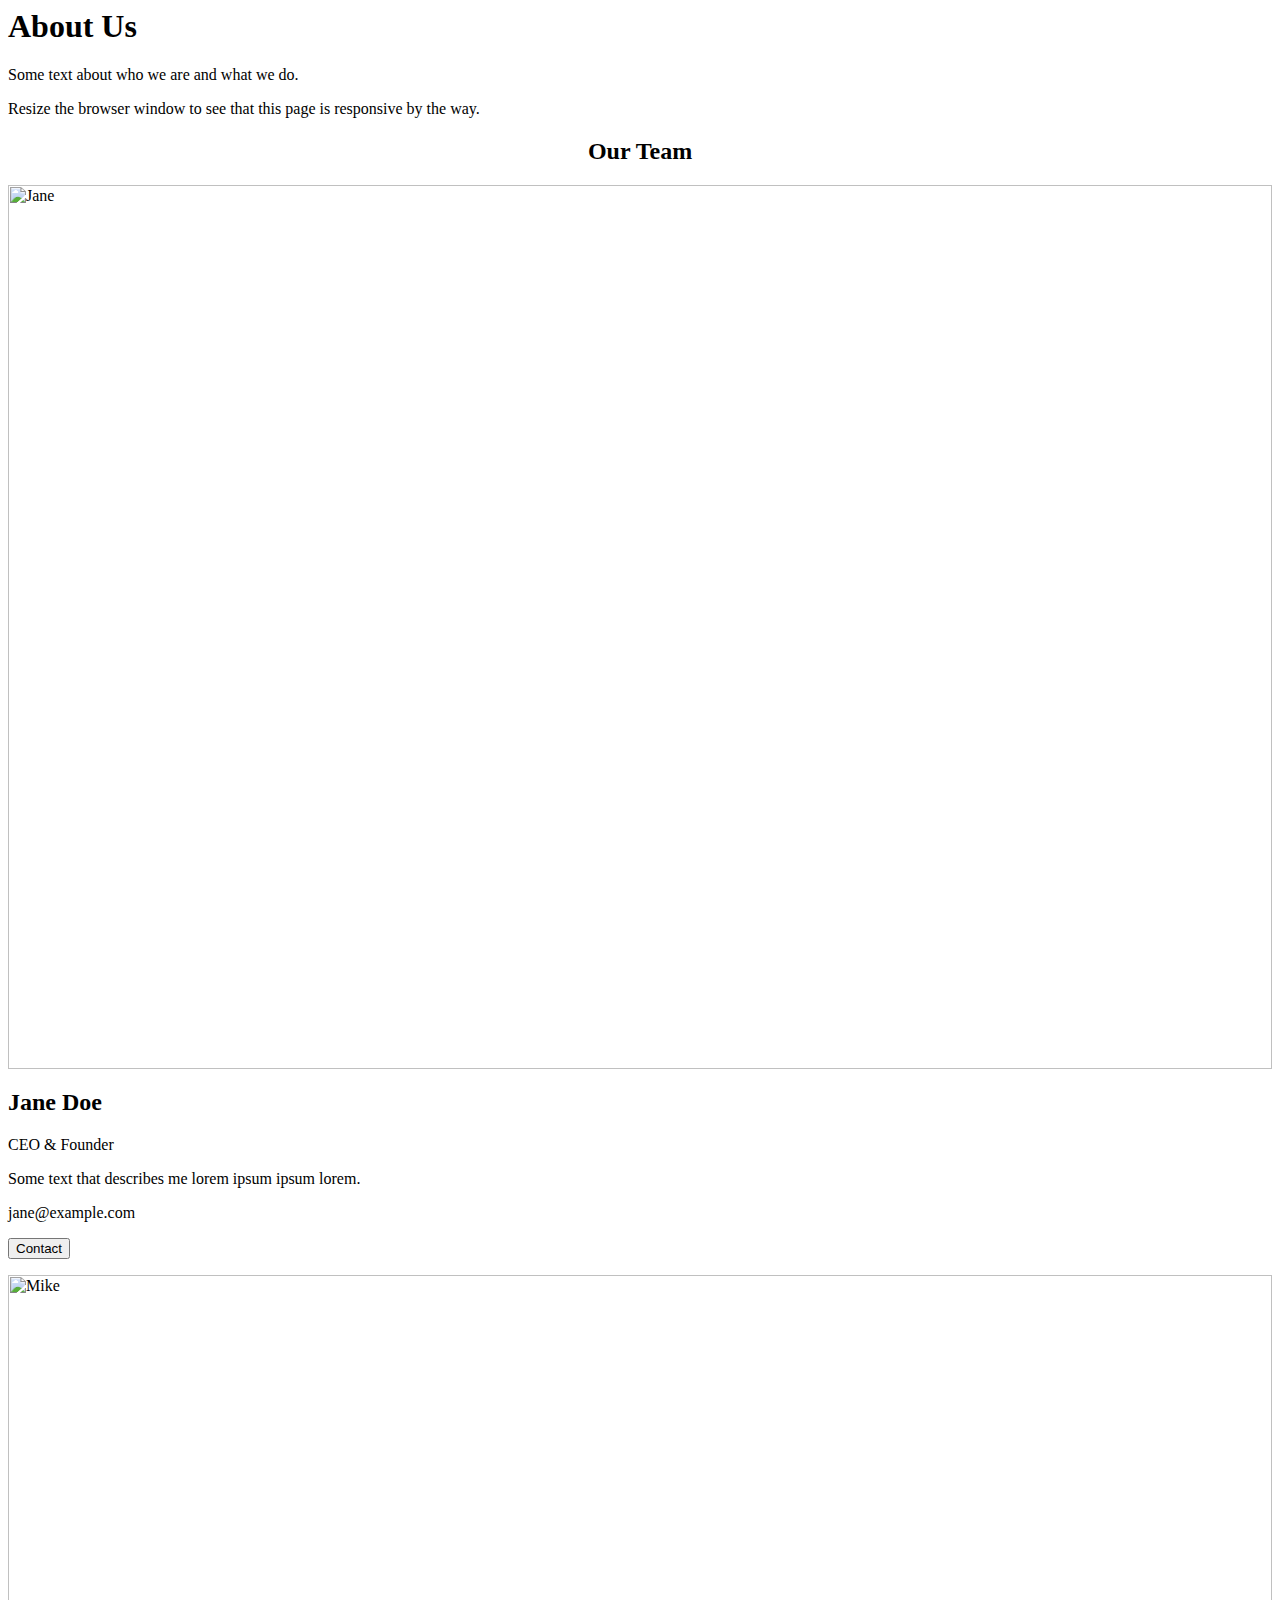
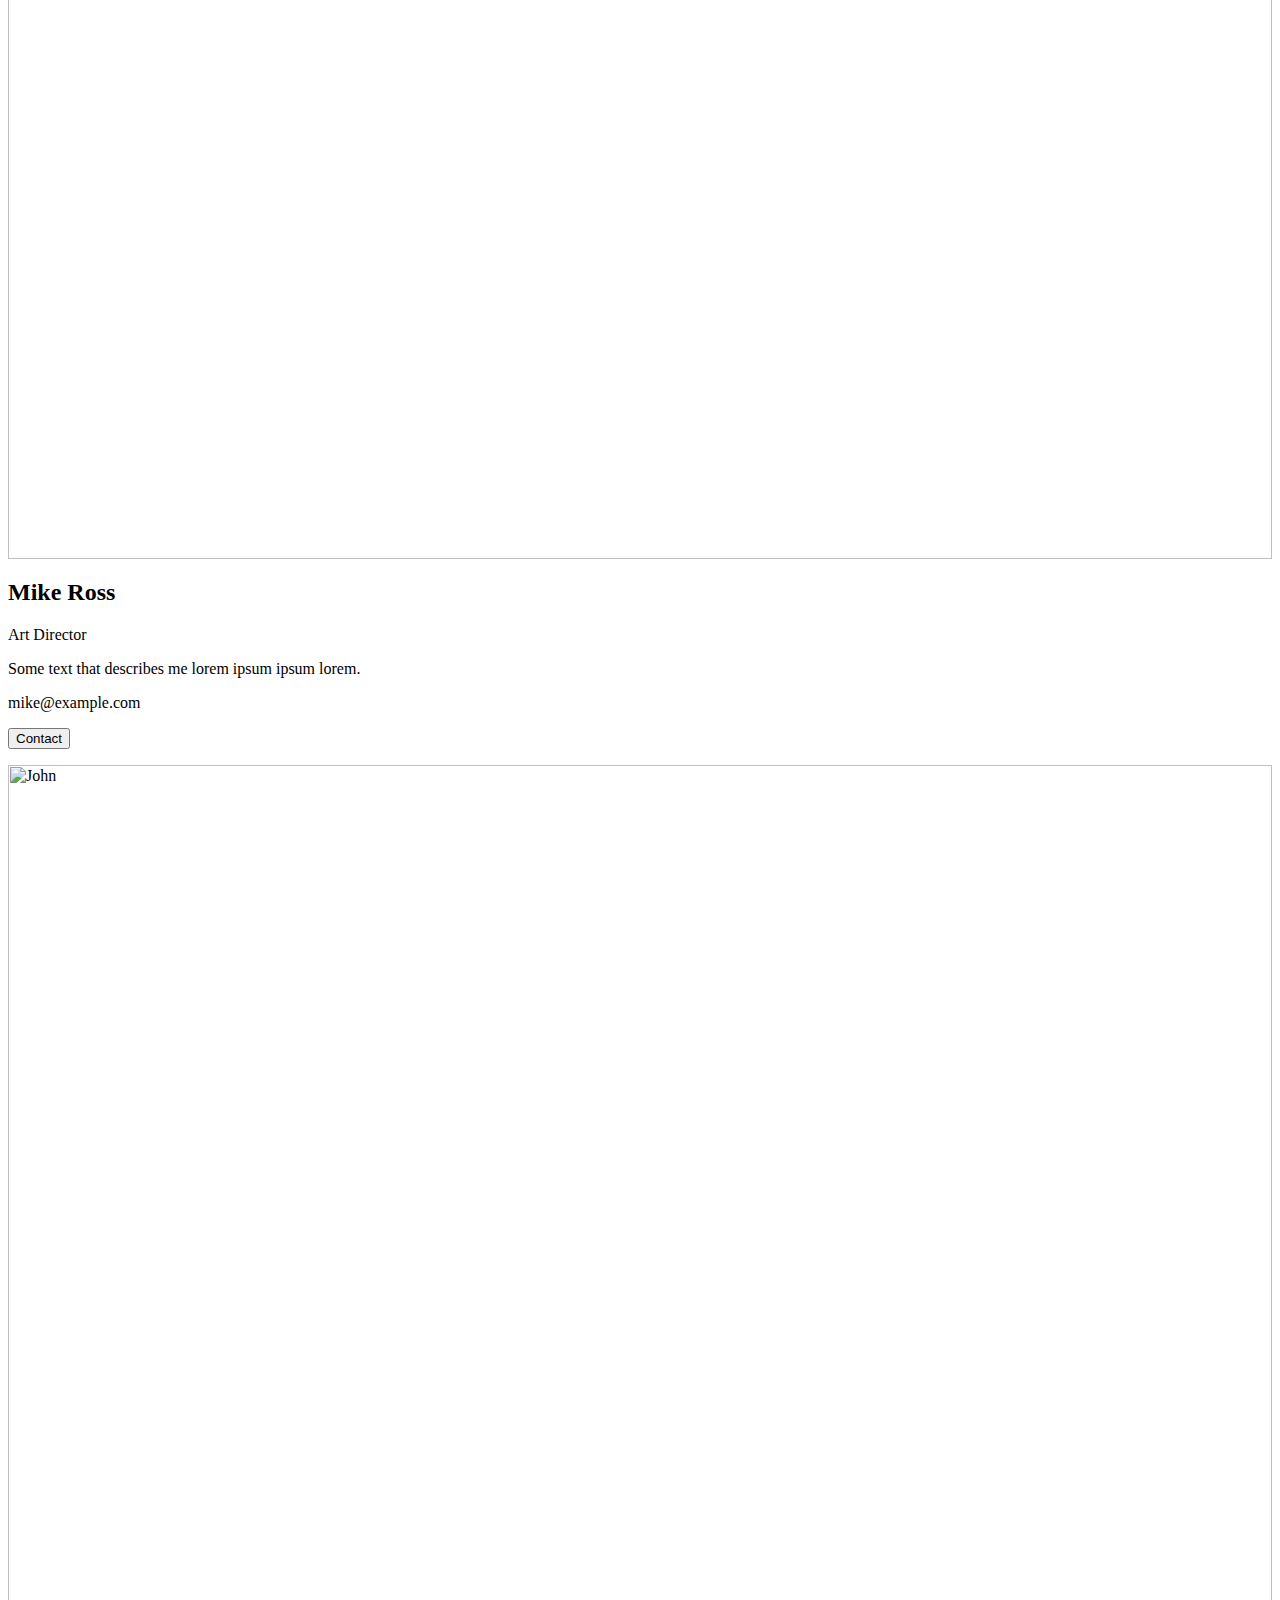
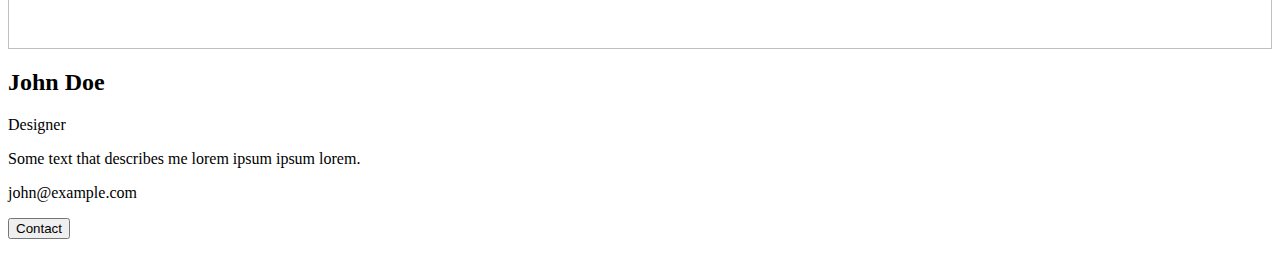
==== About.html @ e2d5c83d "Website Stuff" ====
<html>
<div class="about-section">
    <h1>About Us</h1>
    <p>Some text about who we are and what we do.</p>
    <p>Resize the browser window to see that this page is responsive by the way.</p>
</div>

<h2 style="text-align:center">Our Team</h2>
<div class="row">
    <div class="column">
    <div class="card">
        <img src="/w3images/team1.jpg" alt="Jane" style="width:100%">
        <div class="container">
        <h2>Jane Doe</h2>
        <p class="title">CEO & Founder</p>
        <p>Some text that describes me lorem ipsum ipsum lorem.</p>
        <p>jane@example.com</p>
        <p><button class="button">Contact</button></p>
        </div>
    </div>
    </div>

    <div class="column">
    <div class="card">
        <img src="/w3images/team2.jpg" alt="Mike" style="width:100%">
        <div class="container">
        <h2>Mike Ross</h2>
        <p class="title">Art Director</p>
        <p>Some text that describes me lorem ipsum ipsum lorem.</p>
        <p>mike@example.com</p>
        <p><button class="button">Contact</button></p>
        </div>
    </div>
    </div>

    <div class="column">
    <div class="card">
        <img src="/w3images/team3.jpg" alt="John" style="width:100%">
        <div class="container">
        <h2>John Doe</h2>
        <p class="title">Designer</p>
        <p>Some text that describes me lorem ipsum ipsum lorem.</p>
        <p>john@example.com</p>
        <p><button class="button">Contact</button></p>
        </div>
    </div>
    </div>
</div>
</html>
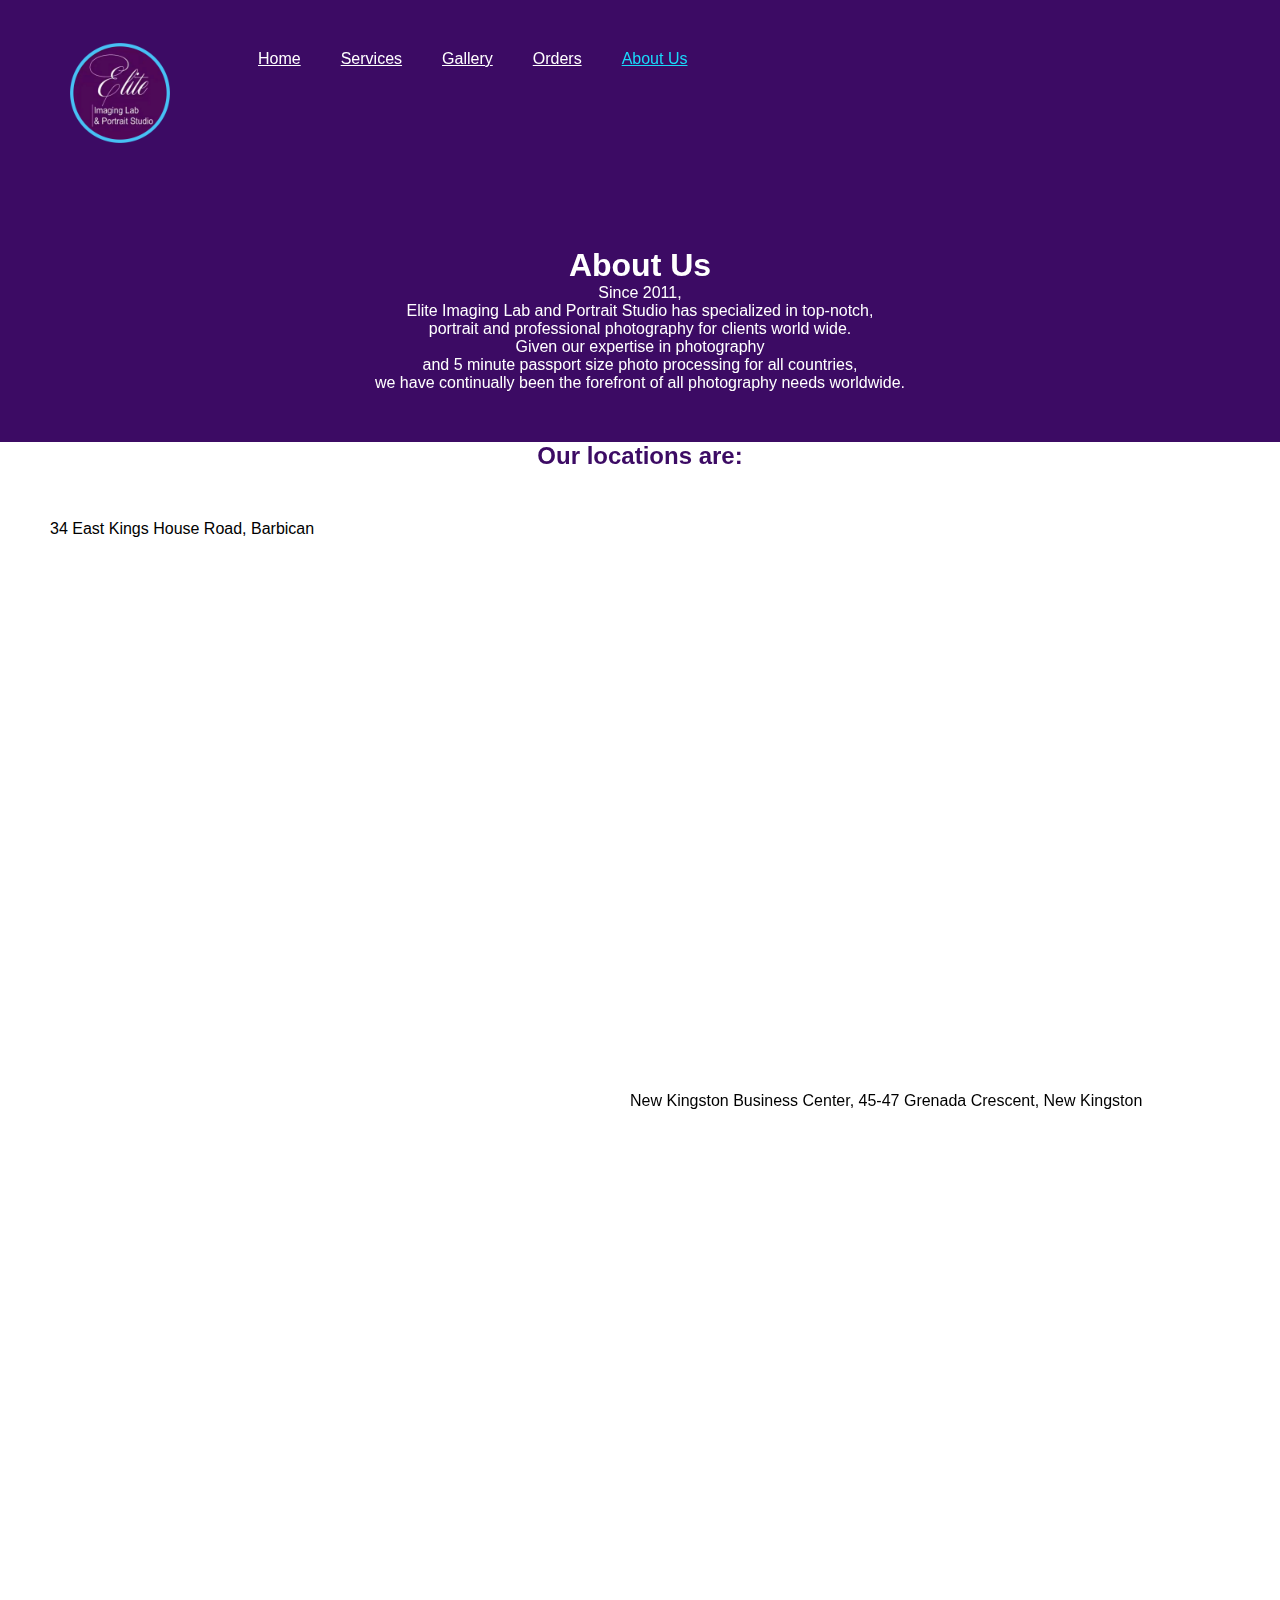
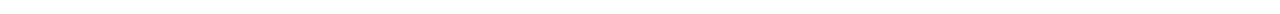
==== commit f8443175: "This is the current website" ====
--- a/About.html
+++ b/About.html
@@ -1,49 +1,123 @@
-<html>
-<div class="about-section">
-    <h1>About Us</h1>
-    <p>Some text about who we are and what we do.</p>
-    <p>Resize the browser window to see that this page is responsive by the way.</p>
-</div>
-
-<h2 style="text-align:center">Our Team</h2>
-<div class="row">
-    <div class="column">
-    <div class="card">
-        <img src="/w3images/team1.jpg" alt="Jane" style="width:100%">
-        <div class="container">
-        <h2>Jane Doe</h2>
-        <p class="title">CEO & Founder</p>
-        <p>Some text that describes me lorem ipsum ipsum lorem.</p>
-        <p>jane@example.com</p>
-        <p><button class="button">Contact</button></p>
-        </div>
-    </div>
-    </div>
-
-    <div class="column">
-    <div class="card">
-        <img src="/w3images/team2.jpg" alt="Mike" style="width:100%">
-        <div class="container">
-        <h2>Mike Ross</h2>
-        <p class="title">Art Director</p>
-        <p>Some text that describes me lorem ipsum ipsum lorem.</p>
-        <p>mike@example.com</p>
-        <p><button class="button">Contact</button></p>
-        </div>
-    </div>
-    </div>
-
-    <div class="column">
-    <div class="card">
-        <img src="/w3images/team3.jpg" alt="John" style="width:100%">
-        <div class="container">
-        <h2>John Doe</h2>
-        <p class="title">Designer</p>
-        <p>Some text that describes me lorem ipsum ipsum lorem.</p>
-        <p>john@example.com</p>
-        <p><button class="button">Contact</button></p>
-        </div>
-    </div>
-    </div>
-</div>
+<!DOCTYPE html>
+<html>
+<head>
+<meta name="viewport" content="width=device-width, initial-scale=1">
+<style>
+body {
+font-family: Arial, Helvetica, sans-serif;
+margin: 0;
+}
+
+html {
+box-sizing: border-box;
+}
+
+*, *:before, *:after {
+box-sizing: inherit;
+}
+
+.column {
+float: left;
+width: 33.3%;
+margin-bottom: 16px;
+padding: 0 8px;
+}
+
+.card {
+box-shadow: 0 4px 8px 0 rgba(0, 0, 0, 0.2);
+margin: 8px;
+}
+
+.abtsec {
+padding-bottom: -30px;
+padding: 50px;
+text-align: center;
+background-color: #3c0b64;
+color: white;
+}
+
+.container {
+padding: 0 16px;
+}
+
+.container::after, .row::after {
+content: "";
+clear: both;
+display: table;
+}
+
+.title {
+color: grey;
+}
+
+.button {
+border: none;
+outline: 0;
+display: inline-block;
+padding: 8px;
+color: white;
+background-color: #000;
+text-align: center;
+cursor: pointer;
+width: 100%;
+}
+
+.button:hover {
+background-color: #555;
+}
+
+@media screen and (max-width: 650px) {
+.column {
+    width: 100%;
+    display: block;
+}
+}
+.location{
+    text-align: center;
+    color: #3c0b64;
+}
+.googlemap1{
+    float: left;
+    padding: 50px;
+}
+.googlemap2{
+    float:right;
+    padding: 50px;
+}
+.menu{
+background-color: #3c0b64;
+}
+</style>
+<link rel="stylesheet" href="styles/index.css">
+</head>
+<body>
+    <header class="menu">
+        <ul class="bannertxt">
+            <li class="logo"><img src="photos/eilapslogo.png"></li>
+            <li><a href="index.html" >Home</a></li>
+            <li><a href="Services.html">Services</a></li>
+            <li><a href="Gallery.html">Gallery</a></li>
+            <li><a href="Orders.html">Orders</a></li>
+            <li><a href="About.html" class ="active">About Us</a></li>
+        </ul>
+    </header>
+<div class="abtsec">
+<h1>About Us</h1>
+<p>Since 2011,<br>Elite Imaging Lab and Portrait Studio has specialized in top-notch,<br>portrait and professional photography for clients world wide.<br>
+    Given our expertise in photography<br>and 5 minute passport size photo processing for all countries,<br> we have continually been the forefront of all photography needs worldwide.</p>
+</div>
+
+</div>
+<h2 class="location">Our locations are: </h2>
+<div class="googlemap1">
+    <p>34 East Kings House Road, Barbican</p>
+    <iframe src="https://www.google.com/maps/embed?pb=!1m18!1m12!1m3!1d3793.8851351283633!2d-76.77664243018495!3d18.030533596033983!2m3!1f0!2f0!3f0!3m2!1i1024!2i768!4f13.1!3m3!1m2!1s0x8edb3ef73ec0388d%3A0xbd5520e9f86e2ebe!2sFontana%20Barbican!5e0!3m2!1sen!2sjm!4v1606876489756!5m2!1sen!2sjm" width="600" height="450" frameborder="0" style="border:0;" allowfullscreen="" aria-hidden="false" tabindex="0"></iframe>
+</div>
+<div class="googlemap2">
+    <p>New Kingston Business Center, 45-47 Grenada Crescent, New Kingston</p>
+    <iframe src="https://www.google.com/maps/embed?pb=!1m18!1m12!1m3!1d3794.3959659147727!2d-76.7916514850465!3d18.006818287710164!2m3!1f0!2f0!3f0!3m2!1i1024!2i768!4f13.1!3m3!1m2!1s0x8edb3faf89600711%3A0x2490be8ecce0879a!2sWoolworth%20New%20Kingston!5e0!3m2!1sen!2sjm!4v1606876999586!5m2!1sen!2sjm" width="600" height="450" frameborder="0" style="border:0;" allowfullscreen="" aria-hidden="false" tabindex="0"></iframe>
+</div>
+</div>
+
+</body>
 </html>--- a/styles/index.css
+++ b/styles/index.css
@@ -0,0 +1,151 @@
+*{
+    margin: 0;
+    padding: 0;
+    font-family: sans-serif;
+}
+
+.container{
+    width: 100%;
+    height: 100%;
+    background: #3c0b64;
+}
+.bannertxt li a{
+    color: white;
+}
+.menu ul{
+    display: inline-flex;
+    margin: 50px;
+}
+.menu ul li{
+    list-style: none;
+    margin: 0 20px;
+    /*color: #b2b1b1;*/
+    cursor: pointer;
+}
+.logo img{
+    width: 100px;
+    margin-top: -7px;
+    margin-right: 48px;
+}
+.active{
+    color: #19dafa !important;
+}
+.lg-btn{
+    top: 40px;
+    right: 80px;
+    position: absolute;
+    text-decoration: none;
+    color: #fff;
+    border: 2px solid transparent;
+    border-radius: 20px;
+    background-image: linear-gradient(#42455a,#42455a),radial-gradient(circle at top left,#fd00da,#19d7f8);
+    background-origin: border-box;
+    background-clip: content-box,border-box;
+}
+.lg-btn span{
+    display: block;
+    padding: 8px 22px;
+}
+.banner{
+    width: 80%;
+    height: 70%;
+    top: 25%;
+    left: 130px;
+    position: absolute;
+    color: #fff;
+}
+.app-text{
+    width: 50%;
+    float: left;
+}
+.app-text h1{
+    font-size: 43px;
+    width: 640px;
+    position: relative;
+    margin-left: 40px;
+}
+.app-text p{
+    width: 650px;
+    font-size: 15px;
+    margin: 30px 0 30px 40px;
+    line-height: 25px;
+    color: #919191;
+}
+.app-pic{
+    width: 50%;
+    float: right;
+}
+.app-pic img{
+    width: 70%;
+    margin-top: -20px;
+    padding-left: 50%;
+}
+.p-btn{
+    margin-left: 40px;
+    display: inline-flex;
+}
+.p-btn-in{
+    height: 50px;
+    width: 50px;
+    border: 2px solid transparent;
+    border-radius: 50%;
+    background-image: linear-gradient(#42455a,#42455a),radial-gradient(circle at top left,#fd00da,#19d7f8);
+    background-origin: border-box;
+    background-clip: content-box,border-box;
+    text-align: center;
+}
+.p-btn-in .fa{
+    padding: 18px 0;
+    font-size: 13px;
+    cursor: pointer;
+}
+small{
+    margin: auto 20px;
+    cursor: pointer;
+    font-size: 12px;
+    color: #19dafa;
+    letter-spacing: 3px;
+}
+.qlinks{
+    left: 0;
+    bottom: 0;
+    position: absolute;
+    background: linear-gradient(to right, #db1bf6,#19d7f8);
+}
+.qlinks ul{
+    display: inline-flex;
+    margin: 30px auto;
+    text-align: center;
+
+}
+.qlinks ul li{
+    list-style: none;
+    margin: 0 50px;
+    cursor: pointer;
+}
+.qlinks ul li .fa{
+    font-size: 25px;
+    color: #fff;
+}
+.qlinks ul li p{
+    margin-top: 15px;
+    font-size: 10px;
+    color: #fff;
+}
+.sicons{
+    right: 72px;
+    bottom: 35px;
+    position: absolute;
+}
+.sicons ul li{
+    list-style: none;
+    margin-top: 15px;
+    text-align: center;
+}
+.sicons ul li a{
+    color: #999;
+    border-radius: 50%;
+    border: 1px solid #999;
+    padding: 5px;
+    display: block;
+}